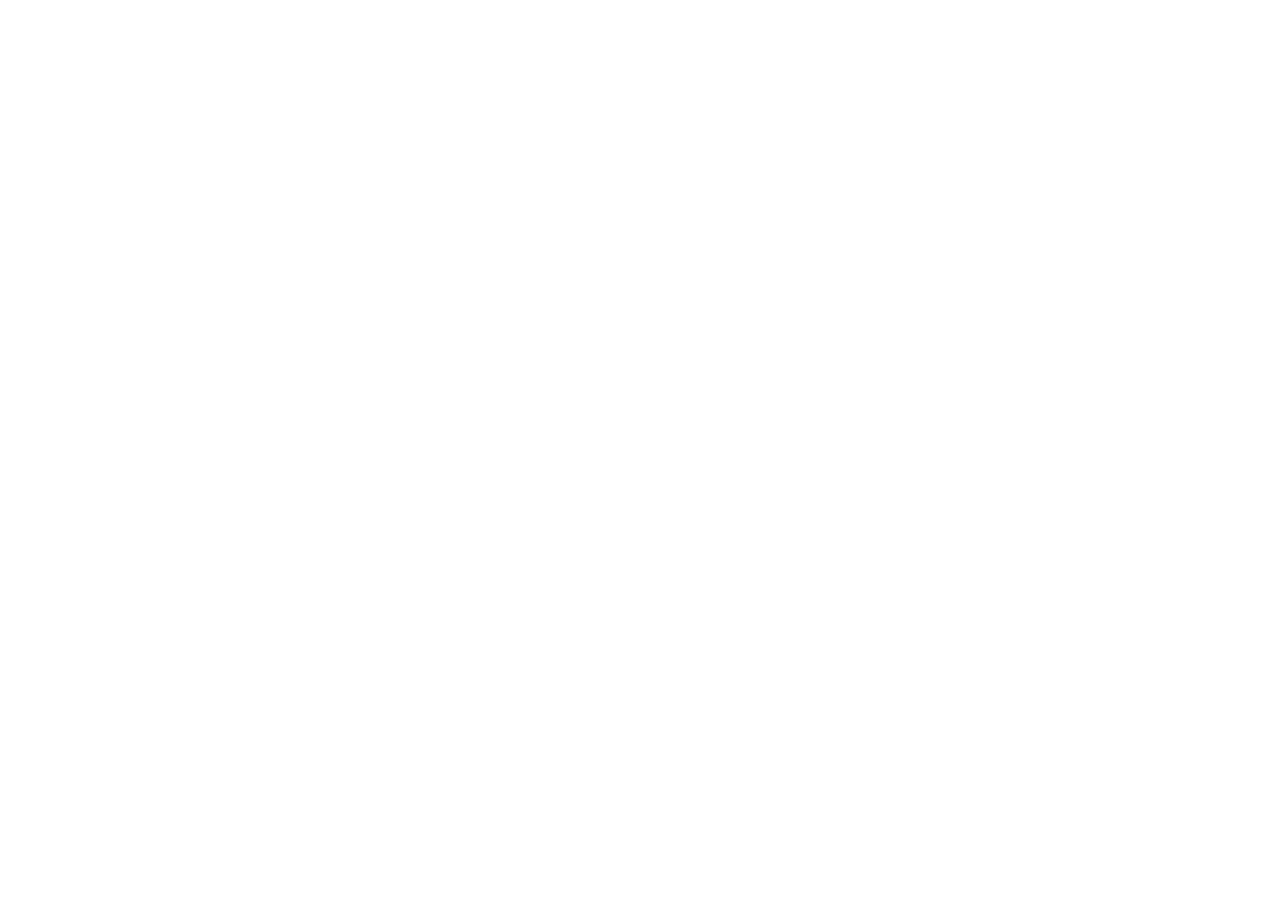
==== recipies/burger.html @ 046c23fc "Created main index file and other recipie pages." ====
<!DOCTYPE html>
<html lang="en">
<head>
    <meta charset="UTF-8">
    <meta name="viewport" content="width=device-width, initial-scale=1.0">
    <title>Document</title>
</head>
<body>
    
</body>
</html>
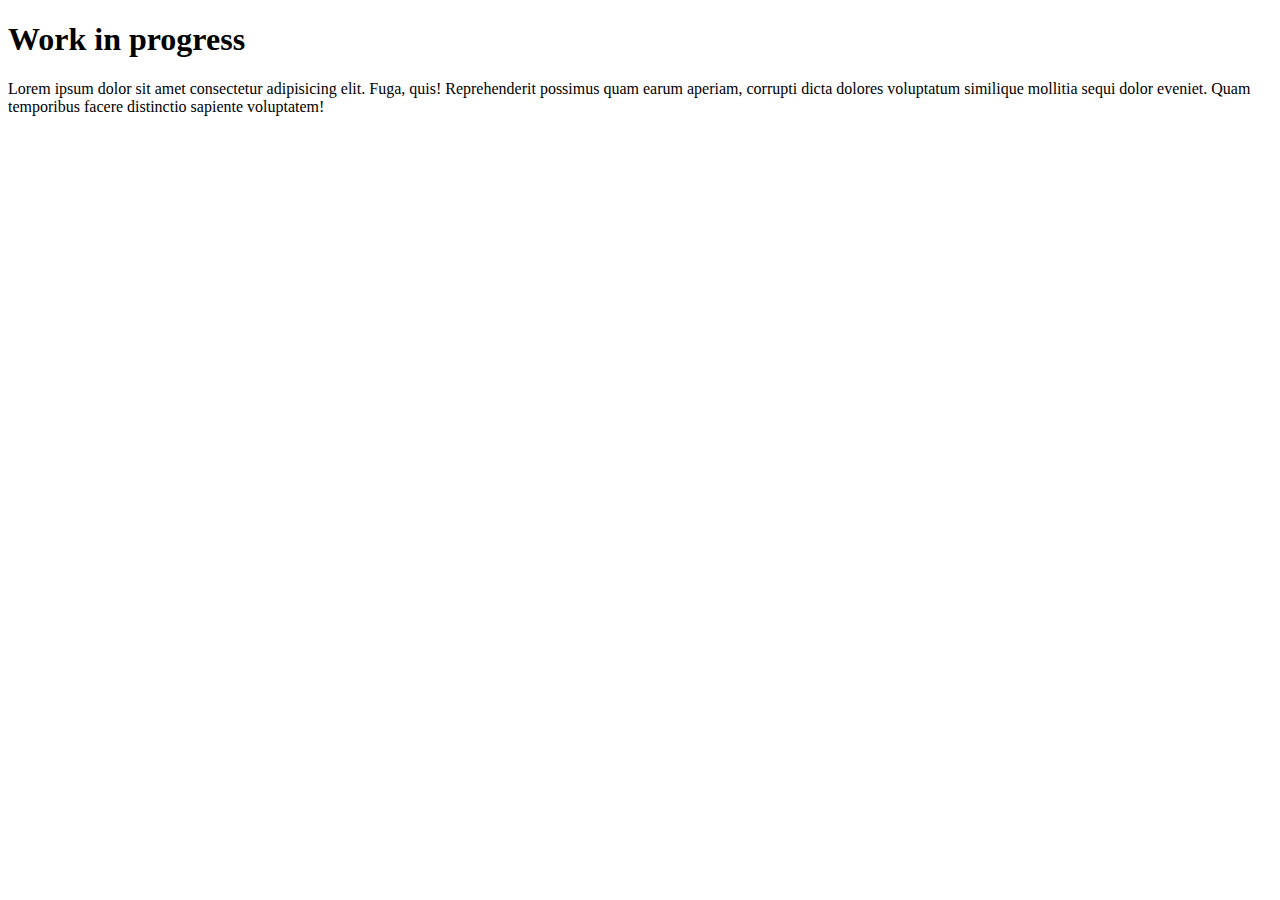
==== commit 3849eb3f: "updated all recipies" ====
--- a/recipies/burger.html
+++ b/recipies/burger.html
@@ -3,9 +3,10 @@
 <head>
     <meta charset="UTF-8">
     <meta name="viewport" content="width=device-width, initial-scale=1.0">
-    <title>Document</title>
+    <title>Burger</title>
 </head>
 <body>
-    
+    <h1>Work in progress</h1>
+    <p>Lorem ipsum dolor sit amet consectetur adipisicing elit. Fuga, quis! Reprehenderit possimus quam earum aperiam, corrupti dicta dolores voluptatum similique mollitia sequi dolor eveniet. Quam temporibus facere distinctio sapiente voluptatem!</p>
 </body>
 </html>